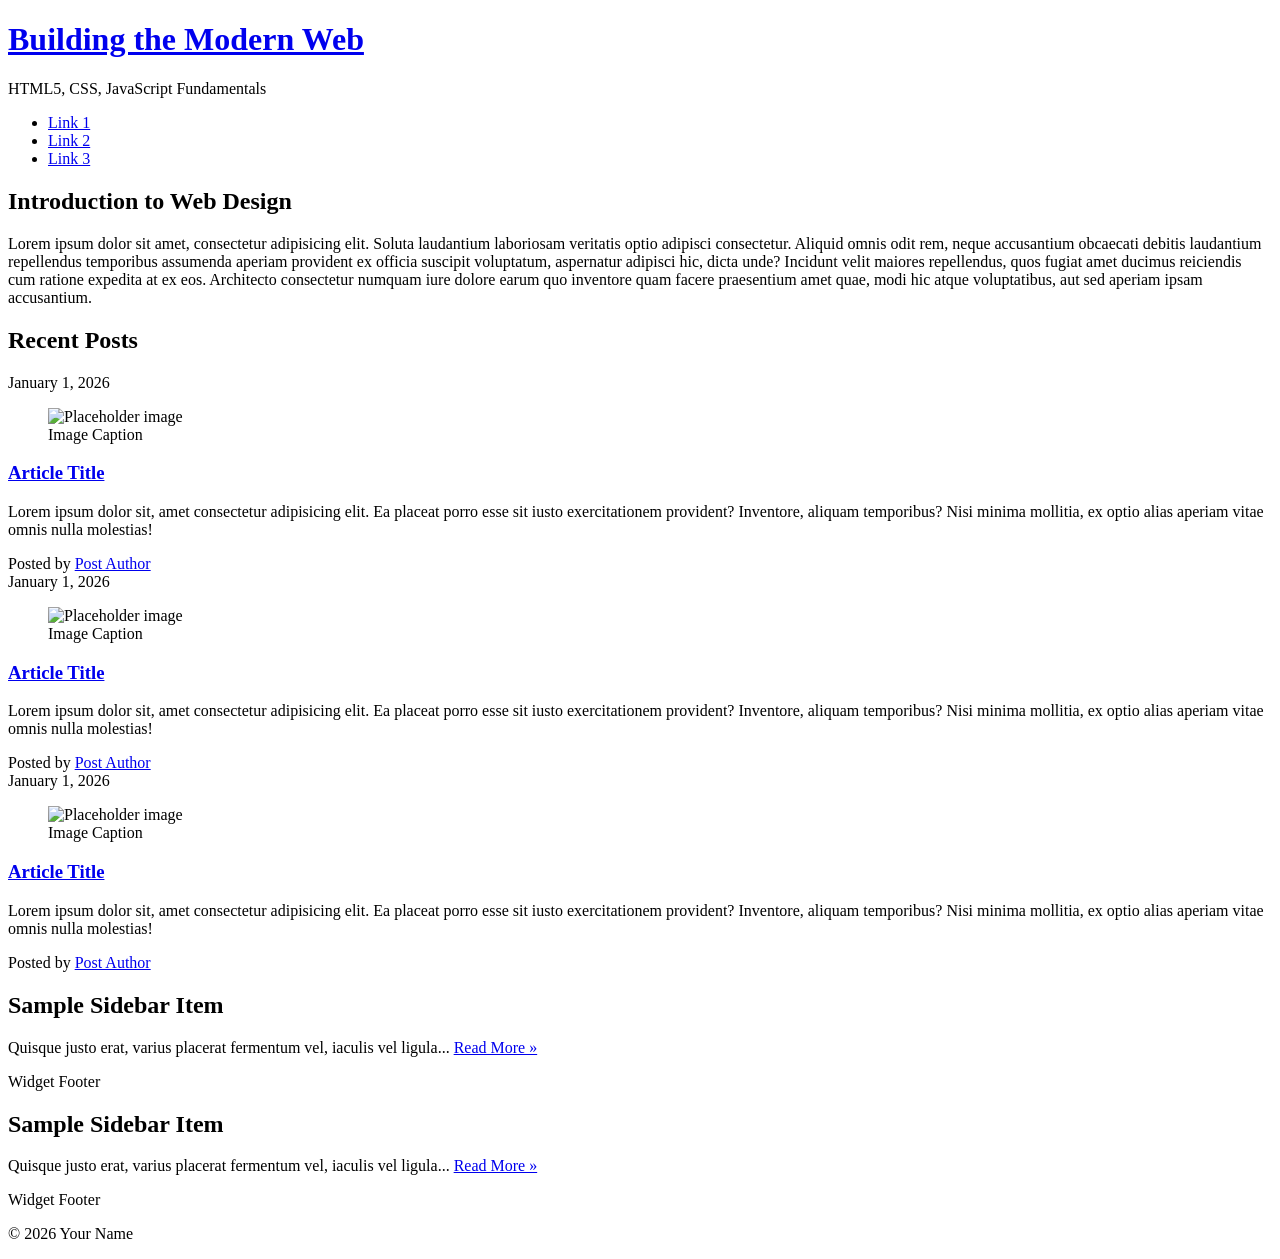
==== css-demo/index.html @ 31794dd0 "Added css to home page" ====
<!DOCTYPE html>
<html lang="en">

<head>
  <title>IFSC 11003 - Prototype</title>
  <meta charset="UTF-8" />
  <meta name="description" content="Keyword rich narrative on site purpose" />
  <meta name="author" content="Student Name" />
  <meta name="viewport" content="width=device-width, initial-scale=1" />

  <!-- Style Sheet -->

  <link href="assets/css/style.css" rel="stylesheet" />
</head>

<body>
  <a class="visually-hidden" href="#main-content">Skip to main content</a>
  <header class="primary">
    <h1><a href="index.html">Building the Modern Web</a></h1>
    <p class="subtitle">HTML5, CSS, JavaScript Fundamentals</p>
    <nav class="primary container" aria-label="Primary">
      <ul>
        <li><a href="#">Link 1</a></li>
        <li><a href="#">Link 2</a></li>
        <li><a href="#">Link 3</a></li>
      </ul>
    </nav>
  </header>

  <!-- Main landmark gives you a clean selector target for weeks 6–9 -->
  <main id="main-content" class="container">

    <section id="content">
      <h2>Introduction to Web Design</h2>
      <p>
        Lorem ipsum dolor sit amet, consectetur adipisicing elit. Soluta laudantium laboriosam veritatis optio adipisci consectetur. Aliquid omnis odit rem, neque accusantium obcaecati debitis laudantium repellendus temporibus assumenda aperiam provident ex officia suscipit voluptatum, aspernatur adipisci hic, dicta unde? Incidunt velit maiores repellendus, quos fugiat amet ducimus reiciendis cum ratione expedita at ex eos. Architecto consectetur numquam iure dolore earum quo inventore quam facere praesentium amet quae, modi hic atque voluptatibus, aut sed aperiam ipsam accusantium.
      </p>
    </section>

    <section id="blog" aria-labelledby="recent-posts">
      <h2 id="recent-posts">Recent Posts</h2>

      <article class="post">
        <header>
          <time class="post-date" datetime="2026-01-01">January 1, 2026</time>

          <figure>
            <img src="https://placehold.co/300x200" alt="Placeholder image" />
            <figcaption>Image Caption</figcaption>
          </figure>

          <h3><a href="#" rel="bookmark">Article Title</a></h3>
        </header>

        <p>
          Lorem ipsum dolor sit, amet consectetur adipisicing elit. Ea placeat porro esse sit iusto exercitationem provident? Inventore, aliquam temporibus? Nisi minima mollitia, ex optio alias aperiam vitae omnis nulla molestias!
        </p>

        <footer class="post-meta">
          Posted by <a href="#">Post Author</a>
        </footer>
      </article>

      <article class="post">
        <header>
          <time class="post-date" datetime="2026-01-01">January 1, 2026</time>

          <figure>
            <img src="https://placehold.co/300x200" alt="Placeholder image" />
            <figcaption>Image Caption</figcaption>
          </figure>

          <h3><a href="#" rel="bookmark">Article Title</a></h3>
        </header>

        <p>
          Lorem ipsum dolor sit, amet consectetur adipisicing elit. Ea placeat porro esse sit iusto exercitationem provident? Inventore, aliquam temporibus? Nisi minima mollitia, ex optio alias aperiam vitae omnis nulla molestias!
        </p>

        <footer class="post-meta">
          Posted by <a href="#">Post Author</a>
        </footer>
      </article>

      <article class="post">
        <header>
          <time class="post-date" datetime="2026-01-01">January 1, 2026</time>

          <figure>
            <img src="https://placehold.co/300x200" alt="Placeholder image" />
            <figcaption>Image Caption</figcaption>
          </figure>

          <h3><a href="#" rel="bookmark">Article Title</a></h3>
        </header>

        <p>
Lorem ipsum dolor sit, amet consectetur adipisicing elit. Ea placeat porro esse sit iusto exercitationem provident? Inventore, aliquam temporibus? Nisi minima mollitia, ex optio alias aperiam vitae omnis nulla molestias!
        </p>

        <footer class="post-meta">
          Posted by <a href="#">Post Author</a>
        </footer>
      </article>

    </section>

  </main>
  <aside aria-label="Sidebar">
    <div class="container">

      <article class="widget">
        <header>
          <h2>Sample Sidebar Item</h2>
        </header>

        <p>
          Quisque justo erat, varius placerat fermentum vel, iaculis vel ligula...
          <a href="#">Read More &raquo;</a>
        </p>

        <footer>Widget Footer</footer>
      </article>

      <article class="widget">
        <header>
          <h2>Sample Sidebar Item</h2>
        </header>

        <p>
          Quisque justo erat, varius placerat fermentum vel, iaculis vel ligula...
          <a href="#">Read More &raquo;</a>
        </p>

        <footer>Widget Footer</footer>
      </article>

    </div>
  </aside>

  <footer class="primary">
    <p>&copy; 2026 Your Name</p>
  </footer>

</body>

</html>
---- css-demo/assets/css/style.css ----
/* ---------------Box Sizing----------------- */
html {
  box-sizing: border-box;
}
*,
*:before,
*:after {
  box-sizing: inherit;
}
 
 
/* Skip link utility: hidden until focused */
.visually-hidden {
  border: 0;
  clip: rect(0, 0, 0, 0);
  height: 1px;
  margin: -1px;
  overflow: hidden;
  padding: 0;
  position: absolute;
  white-space: nowrap;
  width: 1px;
}
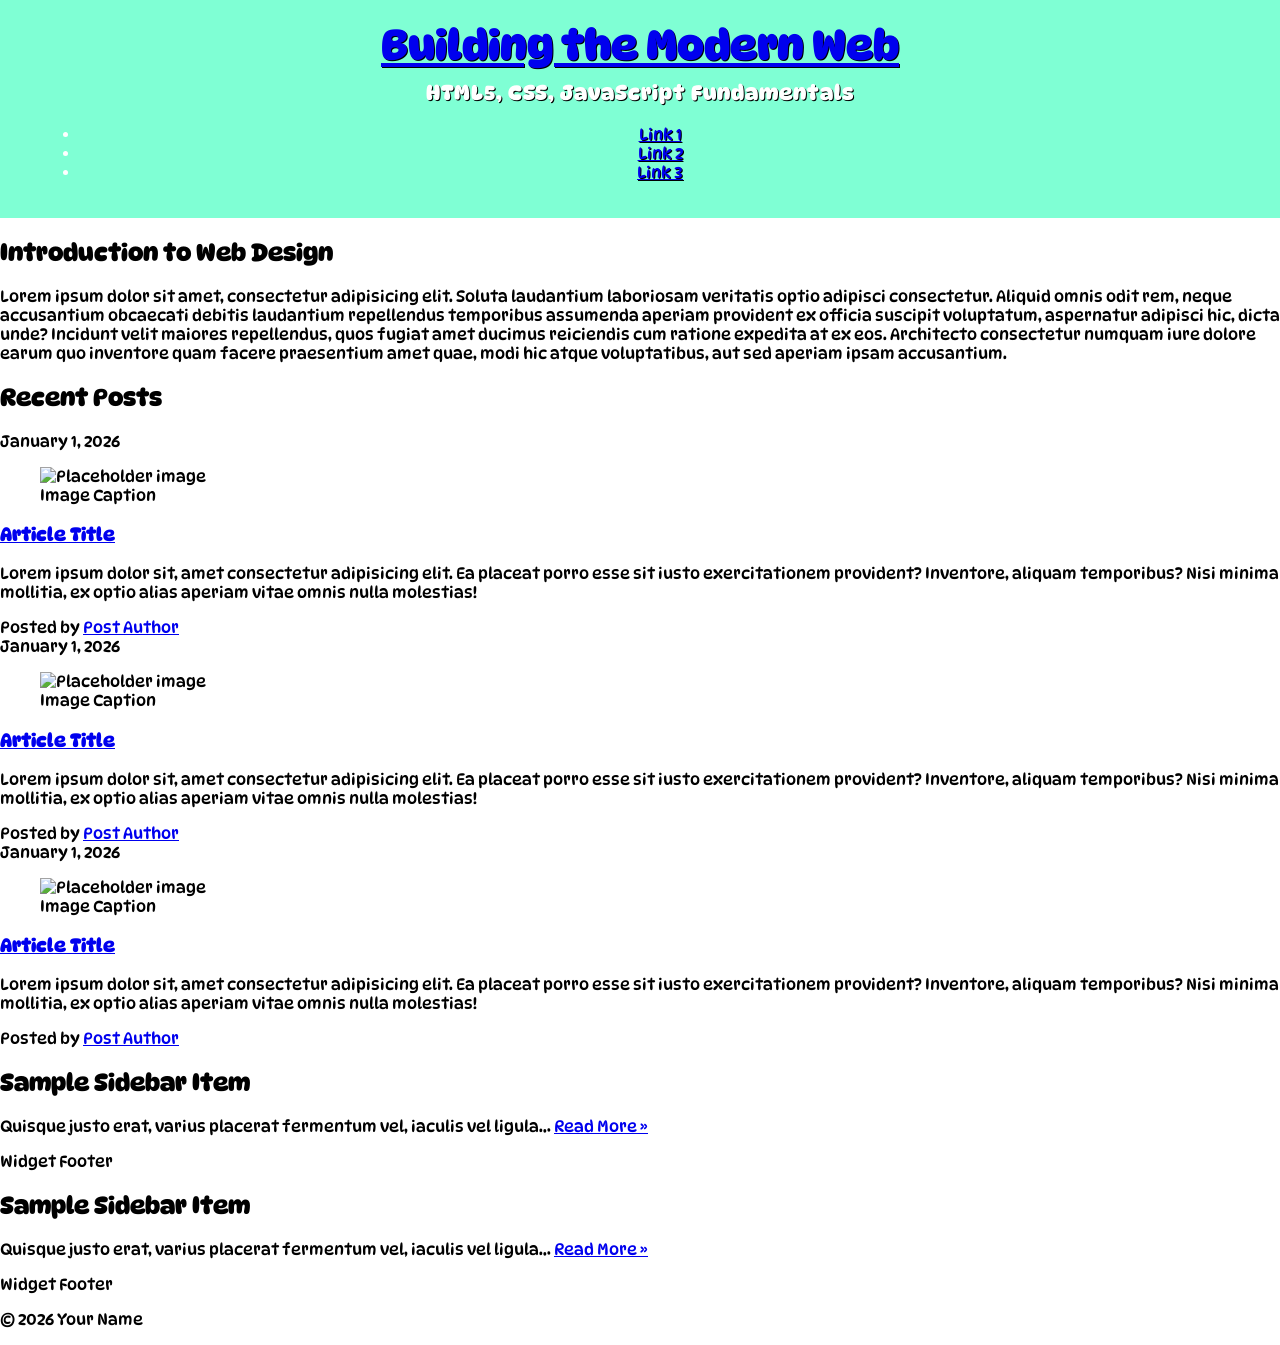
==== commit 1ad9703c: "started css demo" ====
--- a/css-demo/index.html
+++ b/css-demo/index.html
@@ -7,6 +7,9 @@
   <meta name="description" content="Keyword rich narrative on site purpose" />
   <meta name="author" content="Student Name" />
   <meta name="viewport" content="width=device-width, initial-scale=1" />
+  <link rel="preconnect" href="https://fonts.googleapis.com">
+<link rel="preconnect" href="https://fonts.gstatic.com" crossorigin>
+<link href="https://fonts.googleapis.com/css2?family=DynaPuff:wght@400..700&display=swap" rel="stylesheet">
 
   <!-- Style Sheet -->
 
--- a/css-demo/assets/css/style.css
+++ b/css-demo/assets/css/style.css
@@ -20,4 +20,34 @@
   position: absolute;
   white-space: nowrap;
   width: 1px;
+}
+
+body{
+  font-family: "DynaPuff", system-ui;
+  margin:0;
+}
+
+header.primary{
+  background-color:aquamarine;
+  color:#ffffff;
+  text-align:center;
+  text-shadow:1px 1px #000000;
+  padding: 20px 40px;
+}
+
+header.primary a{
+  color:#ffffff
+  text-decoration, none;
+}
+
+header.primary h1{
+font-size: 2.6rem;
+margin:0;
+}
+
+header.primary p.subtitle{
+font-size:1.3rem;
+font-weight:bold;
+margin: 10px 0 20px;
+letter-spacing: 1px;
 }
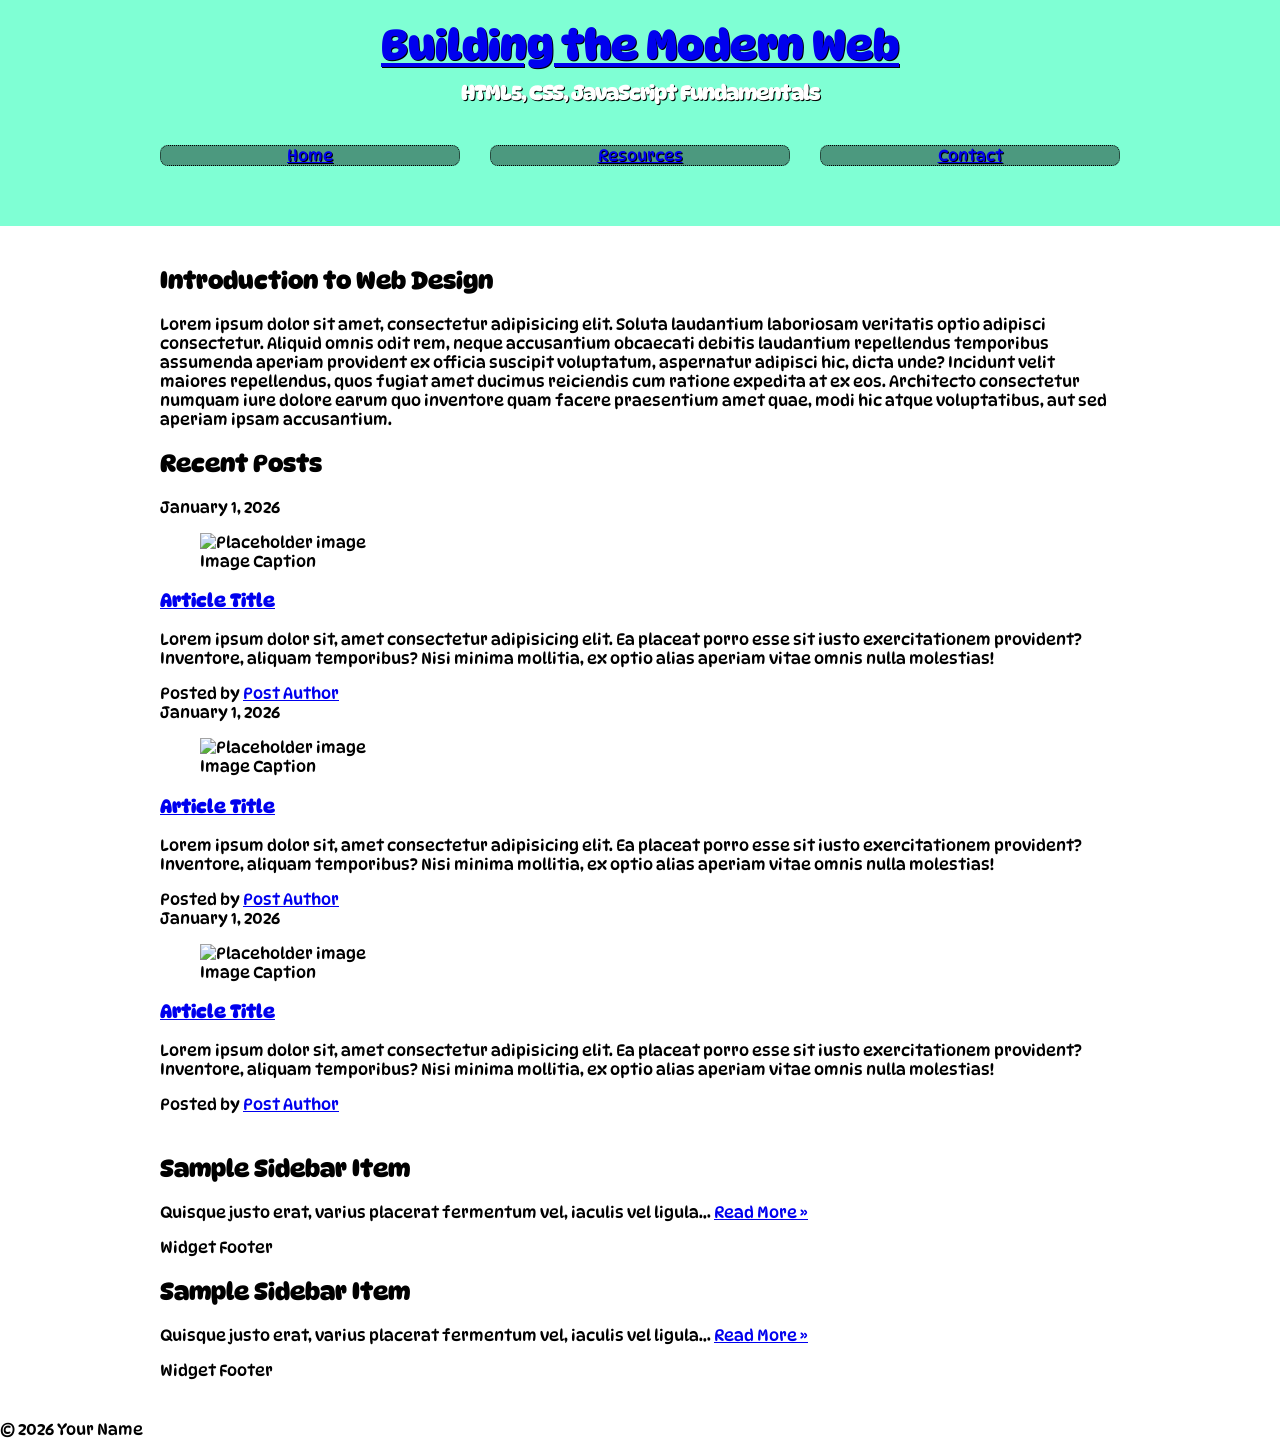
==== commit b86a70f0: "Updated CSS demo" ====
--- a/css-demo/index.html
+++ b/css-demo/index.html
@@ -23,9 +23,9 @@
     <p class="subtitle">HTML5, CSS, JavaScript Fundamentals</p>
     <nav class="primary container" aria-label="Primary">
       <ul>
-        <li><a href="#">Link 1</a></li>
-        <li><a href="#">Link 2</a></li>
-        <li><a href="#">Link 3</a></li>
+        <li><a href="#">Home</a></li>
+        <li><a href="#">Resources</a></li>
+        <li><a href="#">Contact</a></li>
       </ul>
     </nav>
   </header>
--- a/css-demo/assets/css/style.css
+++ b/css-demo/assets/css/style.css
@@ -22,6 +22,16 @@
   width: 1px;
 }
 
+
+/*----------------Utility Classes-----------*/
+.container{
+  width:80vw;
+  max-width:960px;
+  margin: 40px auto;
+}
+
+
+/*---------------Global styles-------------*/
 body{
   font-family: "DynaPuff", system-ui;
   margin:0;
@@ -49,5 +59,45 @@
 font-size:1.3rem;
 font-weight:bold;
 margin: 10px 0 20px;
-letter-spacing: 1px;
-}+letter-spacing: -1px;
+}
+
+nav.primary ul {
+  padding: 0;
+  display:flex;
+  flex-direction:row;
+  justify-content: center;
+  gap: 30px;
+}
+nav.primary ul li {
+   list-style-type: none;
+   flex: 1;
+}
+nav.primary ul li a{
+background-color:rgba(0,0,0,.4);
+padding: 5px 7.5 px;
+display:block;
+border: 1px dotted #000;
+border-radius: 8px;
+transition: .3s;
+}
+
+nav.primary ul li a:hover{
+  background-color:rgba(0,0,0,.8);
+}
+
+
+/*----------------Media Queries--------------*/
+
+@media screen and (max-width:500px){
+nav.primary ul {
+  flex-direction:column;
+  gap: 10px;
+}
+
+
+
+}
+
+
+
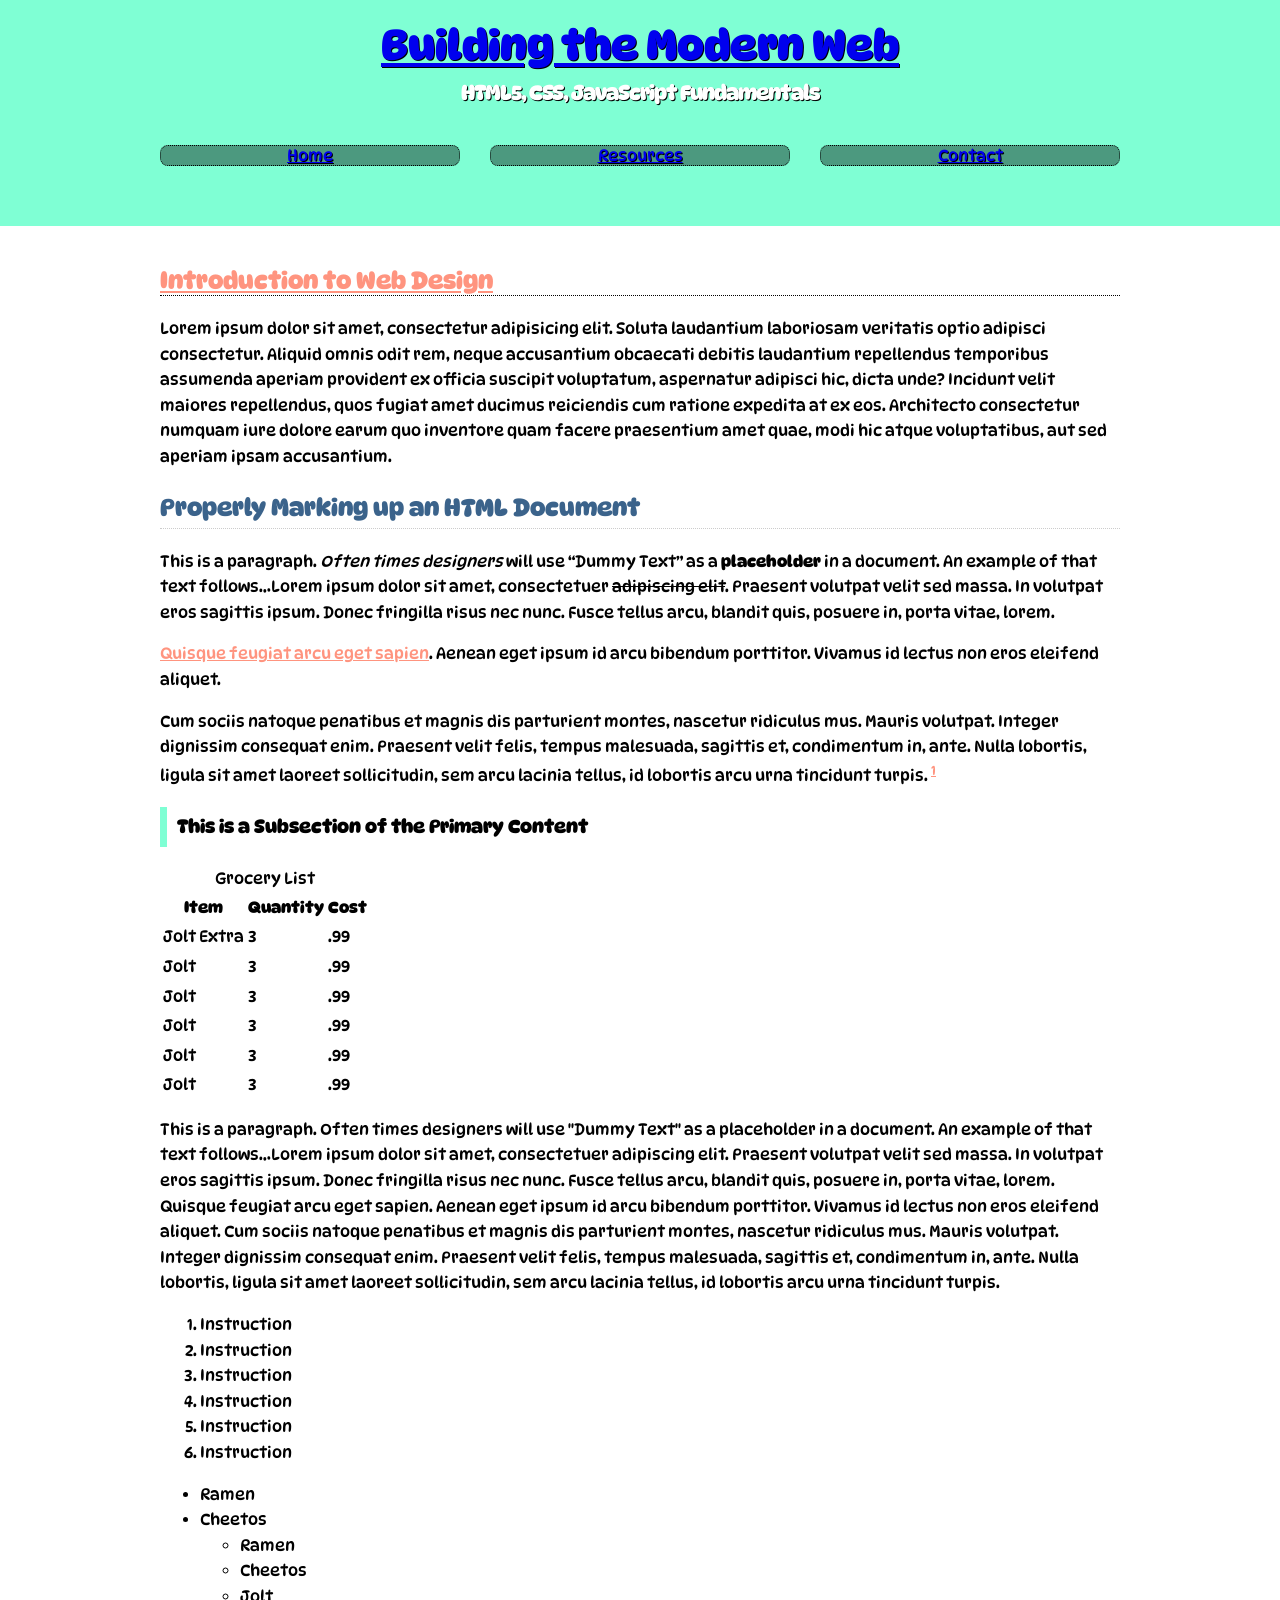
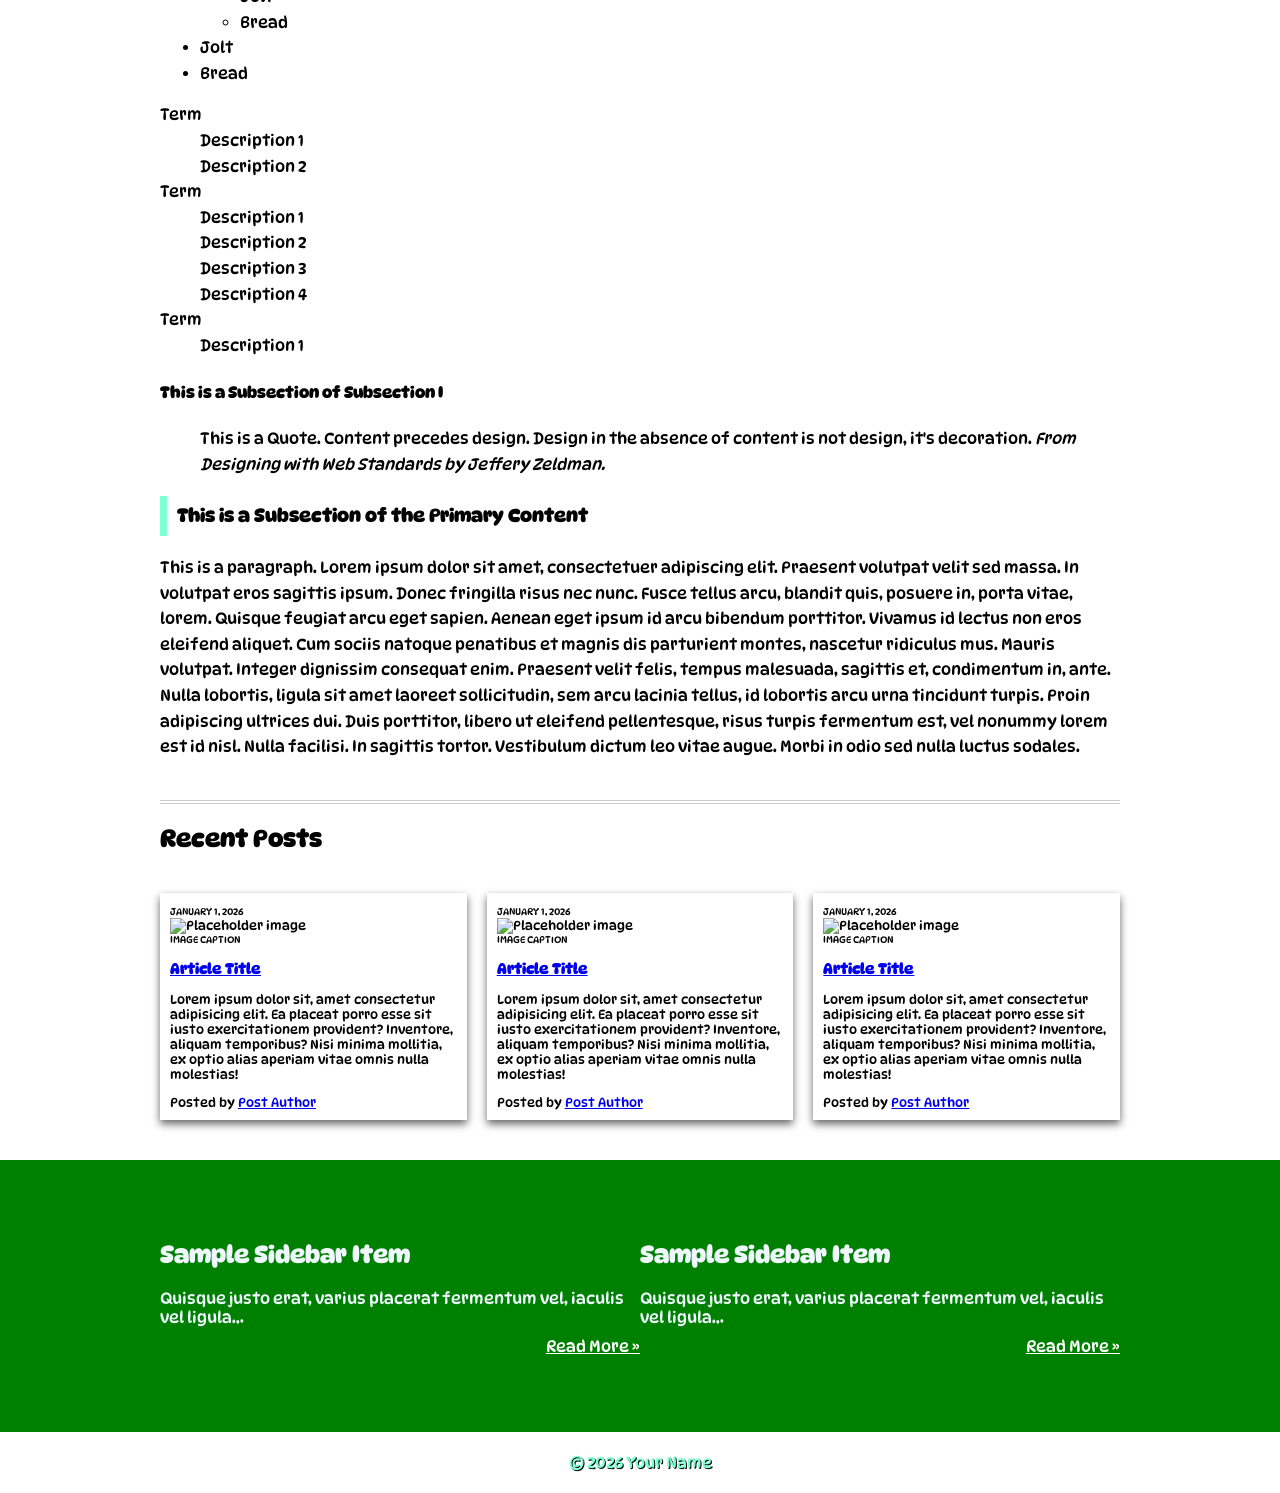
==== commit 23ff97a9: "lost my img" ====
--- a/css-demo/index.html
+++ b/css-demo/index.html
@@ -39,7 +39,120 @@
         Lorem ipsum dolor sit amet, consectetur adipisicing elit. Soluta laudantium laboriosam veritatis optio adipisci consectetur. Aliquid omnis odit rem, neque accusantium obcaecati debitis laudantium repellendus temporibus assumenda aperiam provident ex officia suscipit voluptatum, aspernatur adipisci hic, dicta unde? Incidunt velit maiores repellendus, quos fugiat amet ducimus reiciendis cum ratione expedita at ex eos. Architecto consectetur numquam iure dolore earum quo inventore quam facere praesentium amet quae, modi hic atque voluptatibus, aut sed aperiam ipsam accusantium.
       </p>
     </section>
-
+<section id="practice">
+      <h2>Properly Marking up an HTML Document</h2>
+      <!--(Primary Content Heading)-->
+
+      <p>This is a paragraph. <em>Often times designers</em> will use <q>Dummy Text</q> as a <strong>placeholder</strong> in a document. An example of that text follows...Lorem ipsum dolor sit amet, consectetuer <del>adipiscing elit</del>. Praesent volutpat
+        velit sed massa. In volutpat eros sagittis ipsum. Donec fringilla risus nec nunc. Fusce tellus arcu, blandit quis, posuere in, porta vitae, lorem.</p>
+
+      <p> <a href="#">Quisque feugiat arcu eget sapien</a>. <span class="foo">Aenean</span> eget ipsum id arcu bibendum porttitor. Vivamus id lectus non eros eleifend aliquet.</p>
+      <p> Cum sociis natoque penatibus et magnis dis parturient montes, nascetur ridiculus mus. Mauris volutpat. Integer dignissim consequat enim. Praesent velit felis,
+        tempus malesuada, sagittis et, condimentum in, ante. Nulla lobortis, ligula sit amet laoreet sollicitudin, sem arcu lacinia tellus, id lobortis arcu urna tincidunt turpis. <sup><a href="#">1</a></sup> </p>
+
+      <h3>This is a Subsection of the Primary Content</h3>
+      <!-- (Subsection I)-->
+
+      <table>
+        <caption>Grocery List</caption>
+        <thead>
+          <!--Design Time Attribute - Remove before Prodution-->
+          <tr>
+            <th scope="col">Item</th>
+            <th scope="col">Quantity</th>
+            <th scope="col">Cost</th>
+          </tr>
+        </thead>
+        <tr>
+          <td>Jolt Extra</td>
+          <td>3</td>
+          <td>.99</td>
+        </tr>
+        <tr>
+          <td>Jolt</td>
+          <td>3</td>
+          <td>.99</td>
+        </tr>
+        <tr>
+          <td>Jolt</td>
+          <td>3</td>
+          <td>.99</td>
+        </tr>
+        <tr>
+          <td>Jolt</td>
+          <td>3</td>
+          <td>.99</td>
+        </tr>
+        <tr>
+          <td>Jolt</td>
+          <td>3</td>
+          <td>.99</td>
+        </tr>
+        <tr>
+          <td>Jolt</td>
+          <td>3</td>
+          <td>.99</td>
+        </tr>
+      </table>
+
+      <p>This is a paragraph. Often times designers will use "Dummy Text" as a placeholder in a document. An example of that text follows...Lorem ipsum dolor sit amet, consectetuer adipiscing elit. Praesent volutpat velit sed massa. In volutpat eros sagittis
+        ipsum. Donec fringilla risus nec nunc. Fusce tellus arcu, blandit quis, posuere in, porta vitae, lorem. Quisque feugiat arcu eget sapien. Aenean eget ipsum id arcu bibendum porttitor. Vivamus id lectus non eros eleifend aliquet. Cum sociis natoque
+        penatibus et magnis dis parturient montes, nascetur ridiculus mus. Mauris volutpat. Integer dignissim consequat enim. Praesent velit felis, tempus malesuada, sagittis et, condimentum in, ante. Nulla lobortis, ligula sit amet laoreet sollicitudin,
+        sem arcu lacinia tellus, id lobortis arcu urna tincidunt turpis.</p>
+
+      <!--This is a list of instructions.-->
+
+      <ol>
+        <li>Instruction</li>
+        <li>Instruction</li>
+        <li>Instruction</li>
+        <li>Instruction</li>
+        <li>Instruction</li>
+        <li>Instruction</li>
+      </ol>
+
+      <!--This is a list of items to purchase at the grocery store.-->
+
+      <ul>
+        <li>Ramen</li>
+        <li>Cheetos
+          <ul>
+            <li>Ramen</li>
+            <li>Cheetos</li>
+            <li>Jolt</li>
+            <li>Bread</li>
+          </ul>
+        </li>
+        <li>Jolt</li>
+        <li>Bread</li>
+      </ul>
+
+      <!--This is an Example of how we should mark up a term and its description(s)-->
+      <dl>
+        <dt>Term</dt>
+        <dd>Description 1</dd>
+        <dd>Description 2</dd>
+        <dt>Term</dt>
+        <dd>Description 1</dd>
+        <dd>Description 2</dd>
+        <dd>Description 3</dd>
+        <dd>Description 4</dd>
+        <dt>Term</dt>
+        <dd>Description 1</dd>
+      </dl>
+
+      <h4>This is a Subsection of Subsection I</h4>
+
+      <blockquote>This is a Quote. Content precedes design. Design in the absence of content is not design, it's decoration. <cite>From Designing with Web Standards by Jeffery Zeldman.</cite></blockquote>
+
+      <h3>This is a Subsection of the Primary Content</h3>
+      <!--(Subsection II)-->
+
+      <p>This is a paragraph. Lorem ipsum dolor sit amet, consectetuer adipiscing elit. Praesent volutpat velit sed massa. In volutpat eros sagittis ipsum. Donec fringilla risus nec nunc. Fusce tellus arcu, blandit quis, posuere in, porta vitae, lorem. Quisque
+        feugiat arcu eget sapien. Aenean eget ipsum id arcu bibendum porttitor. Vivamus id lectus non eros eleifend aliquet. Cum sociis natoque penatibus et magnis dis parturient montes, nascetur ridiculus mus. Mauris volutpat. Integer dignissim consequat
+        enim. Praesent velit felis, tempus malesuada, sagittis et, condimentum in, ante. Nulla lobortis, ligula sit amet laoreet sollicitudin, sem arcu lacinia tellus, id lobortis arcu urna tincidunt turpis. Proin adipiscing ultrices dui. Duis porttitor,
+        libero ut eleifend pellentesque, risus turpis fermentum est, vel nonummy lorem est id nisl. Nulla facilisi. In sagittis tortor. Vestibulum dictum leo vitae augue. Morbi in odio sed nulla luctus sodales.</p>
+    </section>
     <section id="blog" aria-labelledby="recent-posts">
       <h2 id="recent-posts">Recent Posts</h2>
 
--- a/css-demo/assets/css/style.css
+++ b/css-demo/assets/css/style.css
@@ -8,7 +8,10 @@
   box-sizing: inherit;
 }
  
- 
+ /*--------------Responsive Images------------------*/
+ img{
+  max-width:100%;
+ }
 /* Skip link utility: hidden until focused */
 .visually-hidden {
   border: 0;
@@ -27,7 +30,28 @@
 .container{
   width:80vw;
   max-width:960px;
-  margin: 40px auto;
+  margin: 40px auto; /*equally dolls out space so everything looks even*/
+}
+
+.img-right{
+  float:right;
+  border:1px solid aliceblue;
+  padding: 5px;
+  margin:10px 0 10px 20px;
+}
+
+.img-left{
+  float:left;
+  border:1-x solid #c0c0c0;
+  padding: 5px;
+  margin: 10px 20px 10px 0;
+}
+
+.img-center{
+  display:block;
+  margin:20px auto;
+  border:1px solid #c0c0c0;
+  padding: 5px;
 }
 
 
@@ -73,7 +97,7 @@
    list-style-type: none;
    flex: 1;
 }
-nav.primary ul li a{
+nav.primary ul li a:link {
 background-color:rgba(0,0,0,.4);
 padding: 5px 7.5 px;
 display:block;
@@ -86,18 +110,130 @@
   background-color:rgba(0,0,0,.8);
 }
 
+#content h2{
+color:#ff947f;
+text-decoration:underline;
+border-bottom: 1px dotted #000;
+}
+
+#content p{
+  line-height:1.6;
+}
+
+#blog{
+  display:flex;
+  flex-direction:row;
+  justify-content:space-between;
+  flex-wrap: wrap;
+  gap:20px;
+  padding-bottom: 40 px;
+  margin-bottom: 4px double #ccc;
+  margin-top:40px;
+  border-top: 4px double #ccc
+}
+
+#blog figure{
+margin:0;
+}
+
+#blog .post{
+box-shadow: 0 4px 8px rgba(0,0,0,.6);
+padding:10px;
+font-size:.8rem;
+flex: 1;
+}
+
+#blog h2{
+  flex: 0 0 100%;
+}
+
+#blog time.post-date, #blog figcaption{
+  text-transform:uppercase;
+  font-size:.6rem;
+}
+
+#blog a{
+  color:3B638B;
+}
+#practice h2{
+  color: #3b638B;
+  border-bottom:1px dotted #cccccc
+}
+
+#practice h3{
+  border-left:7.5px solid aquamarine;
+  padding:5px 0 5px 10px;
+}
+
+#practice a:link, #practice a:visited {
+  color:#ff947f
+}
+
+#practice {
+  line-height:1.6;
+}
+
+
+aside[aria-label="Sidebar"]{
+background-color: green;
+color: aliceblue;
+padding: 20px 0;
+}
+
+aside div.container{
+display:flex;
+flex-direction:row;
+justify-content:center;
+gap:40px 0;
+}
+
+aside div.container a:last-child{
+  display:block;
+  margin-top:10px;
+  text-align:right;
+}
+
+aside div.container a{
+  color:#ffffff;
+
+}
+
+aside .widget footer{
+  display:none;
+}
+
+footer.primary{
+background-color:#ffffff;
+padding:5px;
+color:aquamarine;
+text-align:center;
+text-shadow:1px 1px #000000
+
+
+}
+
+
+
+
+
+
 
 /*----------------Media Queries--------------*/
 
 @media screen and (max-width:500px){
-nav.primary ul {
+  nav.primary ul {
   flex-direction:column;
   gap: 10px;
 }
 
-
-
-}
-
-
-
+.container{
+  width:90vw;
+}
+#blog{
+  flex-direction:column;
+}
+
+}
+
+
+
